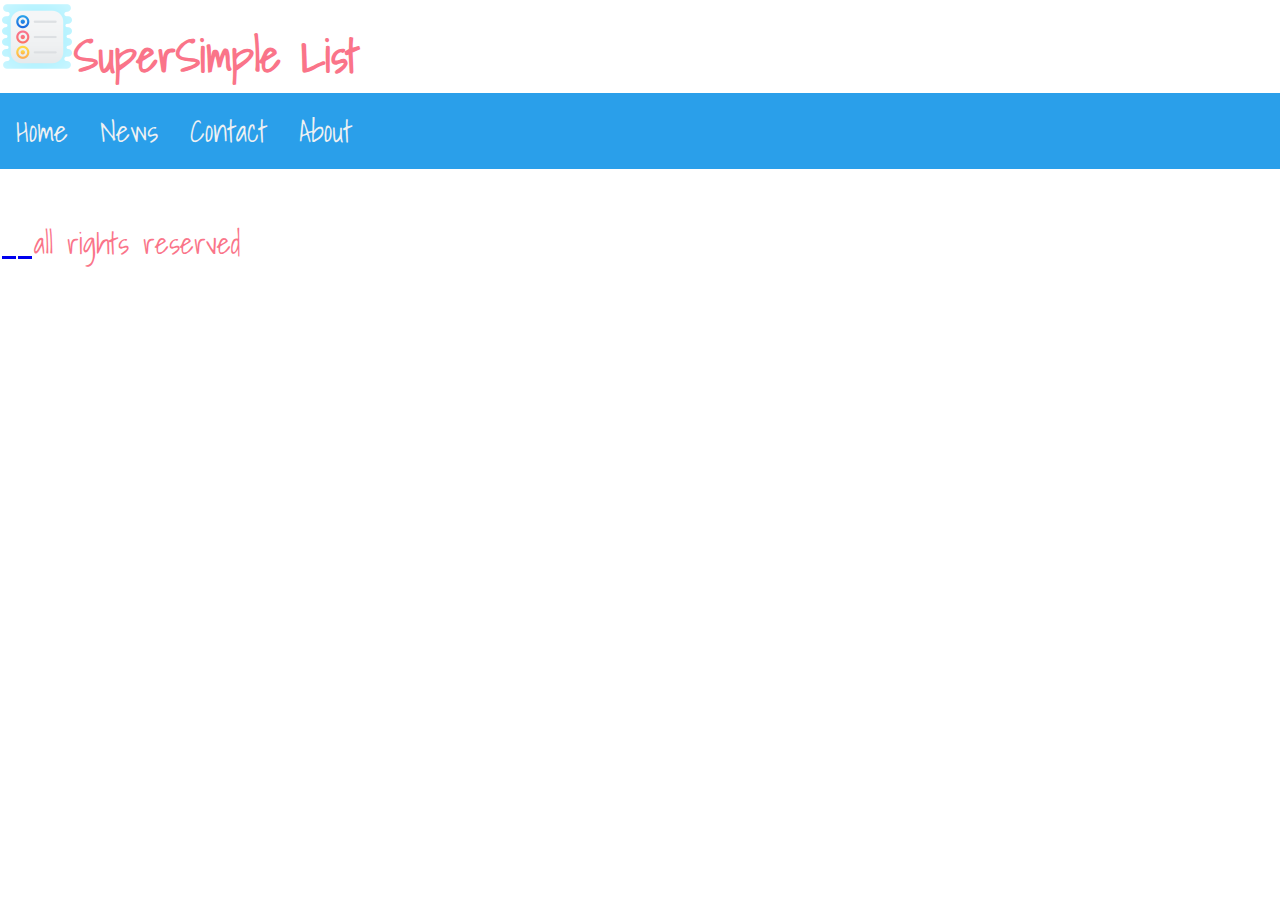
==== about.html @ 9246a576 "fix about page" ====
<!DOCTYPE html>
<html lang="en">
<head>
    <meta charset="UTF-8">
    <meta http-equiv="X-UA-Compatible" content="IE=edge">
    <meta name="viewport" content="width=device-width, initial-scale=1.0">
    <title> About</title>
    <link rel="icon" type="image/x-icon" href="./assets/icons8-reminders-cute-clipart-70.png">
    <link rel="stylesheet" href="./style/about.css">
    <link rel="stylesheet" href="https://unicons.iconscout.com/release/v4.0.0/css/line.css">
    <link rel="preconnect" href="https://fonts.googleapis.com">
<link rel="preconnect" href="https://fonts.gstatic.com" crossorigin>
<link href="https://fonts.googleapis.com/css2?family=Arima:wght@100;500&family=Caveat:wght@400;500;600;700&family=Pacifico&family=Shadows+Into+Light&display=swap" rel="stylesheet">
  
</head>
<body>
    <head>
        <table>
            <tr>
                <td><img src="./assets/icons8-reminders-cute-clipart-70.png" alt="Logo"></td>
                <td style="font-size:45px ; color:#fa7489 ;font-weight:bold;" > SuperSimple List</td>
            </tr>
        </table>

        
<ul>
    <li><a class="active" href="#home">Home</a></li>
    <li><a href="#news">News</a></li>
    <li><a href="#contact">Contact</a></li>
    <li><a href="./about.html">About</a></li>
 
  </ul>
</br>

    </head>
<main>

</main>

    <footer> 
        <table>
            <tr>
                <td >
                      <a href="https://web.facebook.com/?_rdc=1&_rdr" ><i class="uil uil-facebook-f"></i> &nbsp;</a> 
                    </td>
                <td><a href="https://www.linkedin.com/"> <i class="uil uil-linkedin"></i> &nbsp;</a></td>
                <td style="color:#fa7489 ;"> <i class="uil uil-copyright"></i>  all rights reserved</td>
            </tr>
        </table>
       
    
    </footer>
</body>
</html>
---- style/about.css ----
html, body, div, span, applet, object, iframe,
h1, h2, h3, h4, h5, h6, p, blockquote, pre,
a, abbr, acronym, address, big, cite, code,
del, dfn, em, img, ins, kbd, q, s, samp,
small, strike, strong, sub, sup, tt, var,
b, u, i, center,
dl, dt, dd, ol, ul, li,
fieldset, form, label, legend,
table, caption, tbody, tfoot, thead, tr, th, td,
article, aside, canvas, details, embed, 
figure, figcaption, footer, header, hgroup, 
menu, nav, output, ruby, section, summary,
time, mark, audio, video {
	margin: 0;
	padding: 0;
	border: 0;
	font-size: 30px;
	font-family: 'Arima', cursive;
font-family: 'Caveat', cursive;
font-family: 'Pacifico', cursive;
font-family: 'Shadows Into Light', cursive;
	vertical-align: baseline;
}

ul {
    list-style-type: none;
    margin: 0;
    padding: 0;
    overflow: hidden;
    background-color: #2a9fea;
  }
  
  li {
    float: left;
  }
  
  li a {
    display: block;
    color: #eff1f2;
    text-align: center;
    padding: 14px 16px;
    text-decoration: none;
  }
  
  li a:hover {
    background-color: #111;
  }
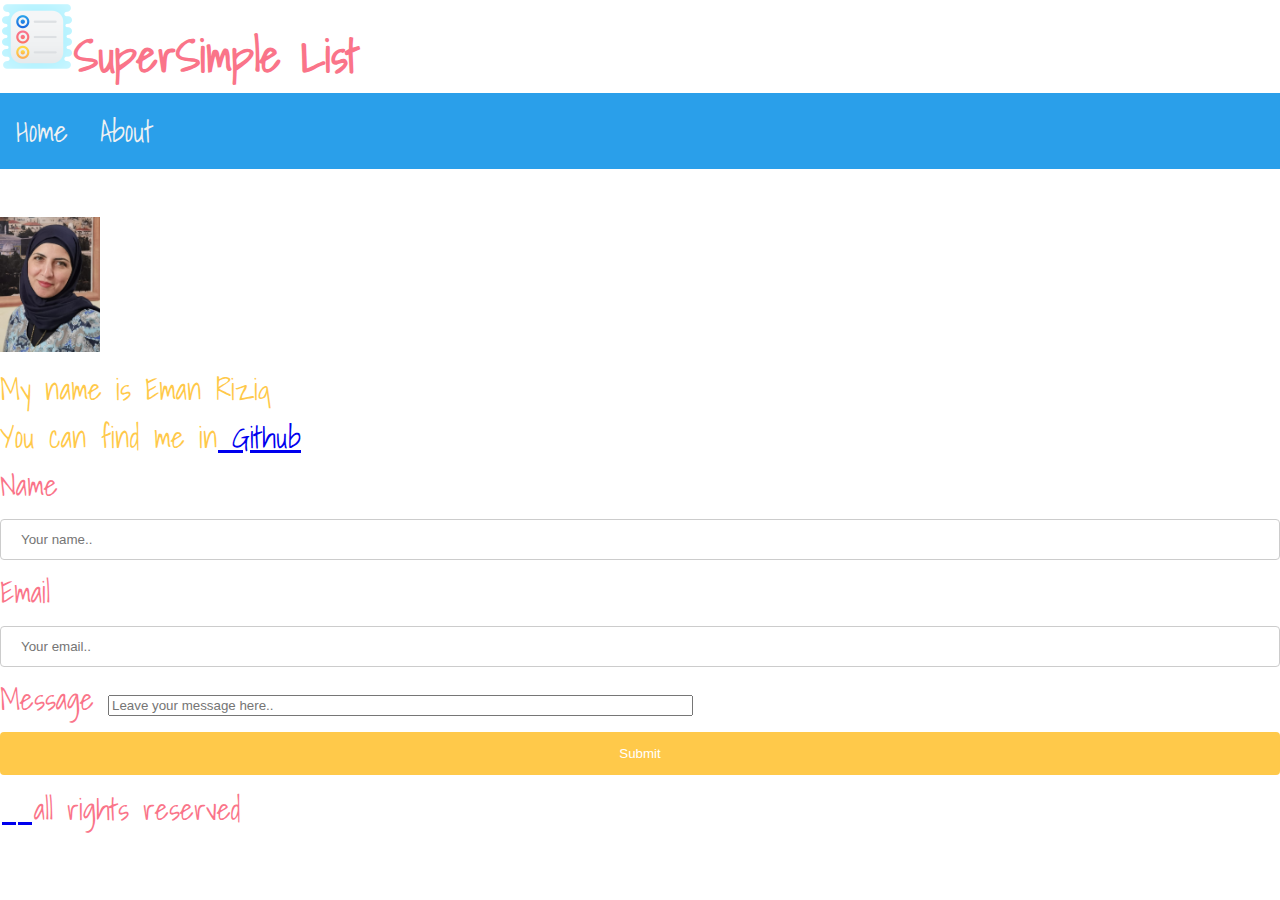
==== commit 0ddab36c: "second try" ====
--- a/about.html
+++ b/about.html
@@ -25,8 +25,8 @@
         
 <ul>
     <li><a class="active" href="#home">Home</a></li>
-    <li><a href="#news">News</a></li>
-    <li><a href="#contact">Contact</a></li>
+    <!-- <li><a href="#news">News</a></li>
+    <li><a href="#contact">Contact</a></li> -->
     <li><a href="./about.html">About</a></li>
  
   </ul>
@@ -34,7 +34,28 @@
 
     </head>
 <main>
+    <div id="intro">
+    <img src="./assets/IMG_20220626_144027.jpg" alt="my image" width="100px"></td>
+    <p> My name is Eman Riziq </br> You can find me in<a href="https://github.com/EmanRiziq" > Github</a></p>
+   
+</div>
 
+<div id="firstform">
+    <form action="/action_page.php">
+        <label for="name">Name</label>
+        <input type="text" id="name" name="tname" placeholder="Your name..">
+    </br>
+
+        <label for="email">Email</label>
+        <input type="text" id="email" name="email" placeholder="Your email..">
+    </br>
+
+    <label for="message">Message</label>
+    <input type="text="message" size="70px" name="message" placeholder="Leave your message here..">
+</br>
+        <input type="submit" value="Submit">
+      </form>
+    </div>
 </main>
 
     <footer> 
--- a/style/about.css
+++ b/style/about.css
@@ -44,4 +44,33 @@
   
   li a:hover {
     background-color: #111;
-  }+  }
+  #firstform input[type=text], select {
+  width: 100%;
+  padding: 12px 20px;
+  margin: 8px 0;
+  display: inline-block;
+  border: 1px solid #ccc;
+  border-radius: 4px;
+  box-sizing: border-box;
+}
+label{
+    color: #fa7489;
+}
+input[type=submit] {
+  width: 100%;
+  background-color: #ffc94a;
+  color: white;
+  padding: 14px 20px;
+  margin: 8px 0;
+  border: none;
+  border-radius: 4px;
+  cursor: pointer;
+}
+
+input[type=submit]:hover {
+  background-color: #2a9fea;
+}
+#intro p{
+    color:#ffc94a;
+}